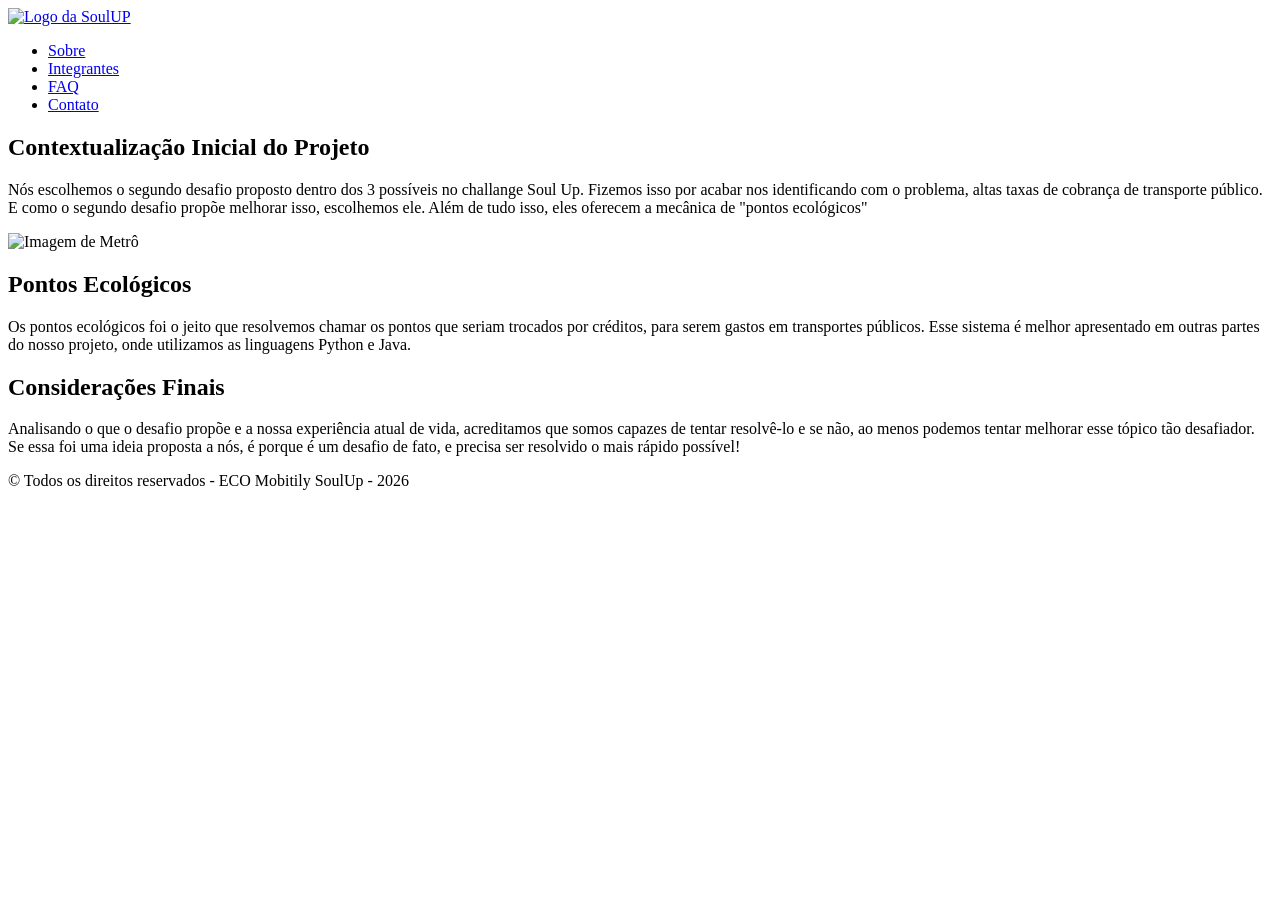
==== Páginas/index.html @ 5e1bbe07 "feat: criação da pasta páginas" ====
<!doctype html>
<html lang="pt-br">

<head>
  <meta charset="UTF-8" />
  <meta name="viewport" content="width=device-width, initial-scale=1.0" />

  <link rel="stylesheet" href="./css/main.css" />
  <script src="./js/script.js"></script>

  <title>ECO Mobitily SoulUp</title>
</head>

<body>

  <header class="cabecalho">
    <a href="index.html">
      <img src="./img/SoulUpLogo.png" alt="Logo da SoulUP" class="cabecalho__logo">
    </a>
    <nav class="cabecalho__nav">
      <ul class="cabecalho__ul">
        <li class="cabecalho__li"><a class="cabecalho__bg" href="./sobre.html">Sobre</a></li>
        <li class="cabecalho__li"><a class="cabecalho__bg" href="./integrantes.html">Integrantes</a></li>
        <li class="cabecalho__li"><a class="cabecalho__bg" href="./faq.html">FAQ</a></li>
        <li class="cabecalho__li"><a class="cabecalho__bg" href="./contato.html">Contato</a></li>
      </ul>
    </nav>
  </header>

  <main>
    <section>
      <div>
        <h1 class="index-cabecalho">Contextualização Inicial do Projeto</h1>
        <p>
          Nós escolhemos o segundo desafio proposto dentro dos 3 possíveis no challange Soul Up. 
       Fizemos isso por acabar nos identificando com o problema, altas taxas de cobrança de transporte
       público. E como o segundo desafio propõe melhorar isso, escolhemos ele.
       Além de tudo isso, eles oferecem a mecânica de "pontos ecológicos"
        </p>
      </div>

    </section>

    <div>
      <img src="./img/metrô.jpg" alt="Imagem de Metrô" class="image-index">
    </div>
    
    <section>
      <h2>Pontos Ecológicos</h2>
      <p>
      Os pontos ecológicos foi o jeito que resolvemos chamar os pontos que seriam trocados por 
      créditos, para serem gastos em transportes públicos. Esse sistema é melhor apresentado em outras
      partes do nosso projeto, onde utilizamos as linguagens Python e Java. 
      </p>
    </section>

    <section>
      <h2>Considerações Finais</h2>
      <p>
        Analisando o que o desafio propõe e a nossa experiência atual de vida, acreditamos que somos 
      capazes de tentar resolvê-lo e se não, ao menos podemos tentar melhorar esse tópico tão desafiador.
      Se essa foi uma ideia proposta a nós, é porque é um desafio de fato, e precisa ser resolvido o mais rápido possível!
      </p>
    </section>
  </main>

  <footer>
    <p>&copy; Todos os direitos reservados - ECO Mobitily SoulUp - 2026</p>
  </footer>

</body>

</html>
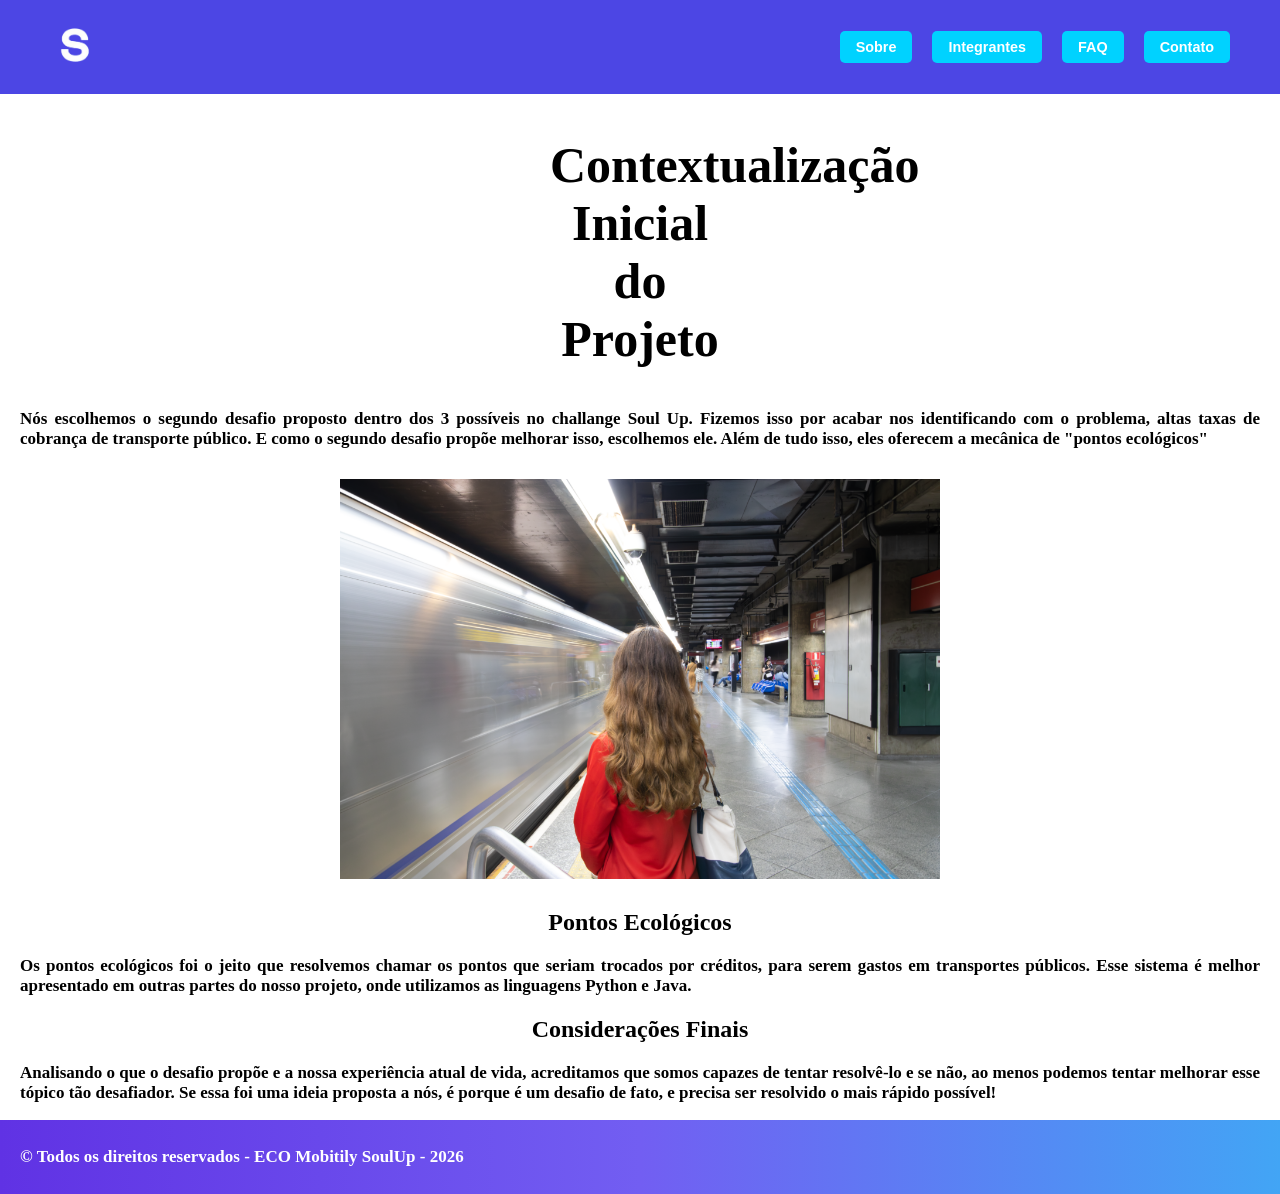
==== commit 0db812ab: "feat: Correção da implementação da pasta Páginas" ====
--- a/Páginas/index.html
+++ b/Páginas/index.html
@@ -5,8 +5,8 @@
   <meta charset="UTF-8" />
   <meta name="viewport" content="width=device-width, initial-scale=1.0" />
 
-  <link rel="stylesheet" href="./css/main.css" />
-  <script src="./js/script.js"></script>
+  <link rel="stylesheet" href="../css/main.css" />
+  <script src="../js/script.js"></script>
 
   <title>ECO Mobitily SoulUp</title>
 </head>
@@ -15,14 +15,14 @@
 
   <header class="cabecalho">
     <a href="index.html">
-      <img src="./img/SoulUpLogo.png" alt="Logo da SoulUP" class="cabecalho__logo">
+      <img src="../img/SoulUpLogo.png" alt="Logo da SoulUP" class="cabecalho__logo">
     </a>
     <nav class="cabecalho__nav">
       <ul class="cabecalho__ul">
-        <li class="cabecalho__li"><a class="cabecalho__bg" href="./sobre.html">Sobre</a></li>
-        <li class="cabecalho__li"><a class="cabecalho__bg" href="./integrantes.html">Integrantes</a></li>
-        <li class="cabecalho__li"><a class="cabecalho__bg" href="./faq.html">FAQ</a></li>
-        <li class="cabecalho__li"><a class="cabecalho__bg" href="./contato.html">Contato</a></li>
+        <li class="cabecalho__li"><a class="cabecalho__bg" href="../Páginas/sobre.html">Sobre</a></li>
+        <li class="cabecalho__li"><a class="cabecalho__bg" href="../Páginas/integrantes.html">Integrantes</a></li>
+        <li class="cabecalho__li"><a class="cabecalho__bg" href="../Páginas/faq.html">FAQ</a></li>
+        <li class="cabecalho__li"><a class="cabecalho__bg" href="../Páginas/contato.html">Contato</a></li>
       </ul>
     </nav>
   </header>
@@ -42,7 +42,7 @@
     </section>
 
     <div>
-      <img src="./img/metrô.jpg" alt="Imagem de Metrô" class="image-index">
+      <img src="../img/metrô.jpg" alt="Imagem de Metrô" class="image-index">
     </div>
     
     <section>
--- a/css/main.css
+++ b/css/main.css
@@ -0,0 +1,6 @@
+@import url("./cabecalho.css");
+@import url("./index.css");
+@import url("./integrantes.css");
+@import url("./faq.css");
+@import url("./sobre.css");
+@import url("./contato.css");
